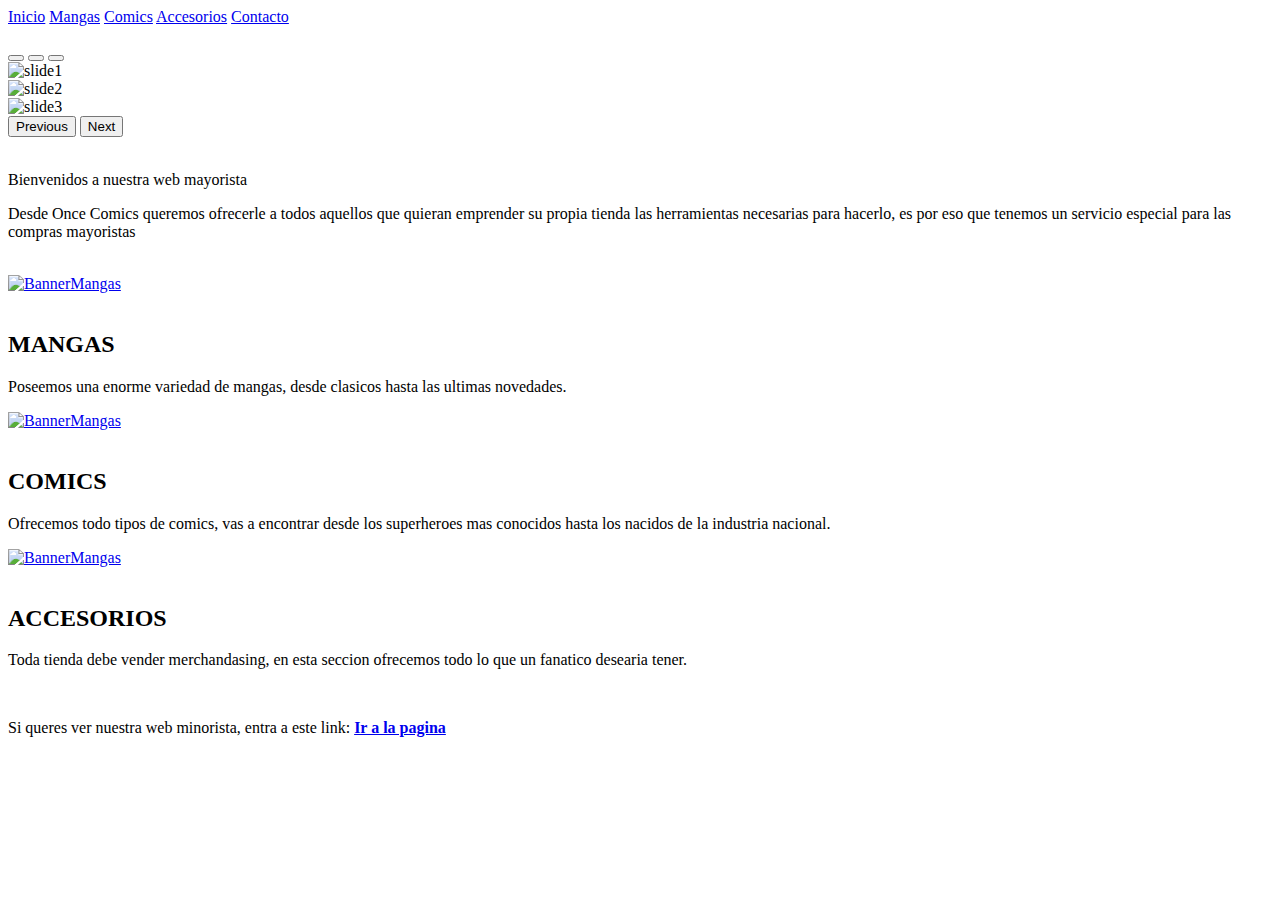
==== index.html @ 44ef91cc "cambio botones header" ====
<!doctype html>
<html lang="en">
  <head>
    <meta charset="utf-8">
    <meta name="viewport" content="width=device-width, initial-scale=1">
    <title>Once Comics</title>
    <link href="https://cdn.jsdelivr.net/npm/bootstrap@5.2.2/dist/css/bootstrap.min.css" rel="stylesheet" integrity="sha384-Zenh87qX5JnK2Jl0vWa8Ck2rdkQ2Bzep5IDxbcnCeuOxjzrPF/et3URy9Bv1WTRi" crossorigin="anonymous">
    <link rel="stylesheet" href="css/styleEntrega.css">
    </head>
  <body class="seccion_dark">
    <header>
        <div class="container text-center">
            <div class="row">
            <a class="col btn btn-success m-1" href="index.html" role="button">Inicio</a>
            <a class="col btn btn-success m-1" href="mangas.html" role="button">Mangas</a>
            <a class="col btn btn-success m-1" href="comics.html" role="button">Comics</a>
            <a class="col btn btn-success m-1" href="accesorios.html" role="button">Accesorios</a>
            <a class="col btn btn-success m-1" href="contacto.html" role="button">Contacto</a>
            </div>
        </div>
    </header><br>
    <div id="carouselExampleIndicators" class="carousel slide container" data-bs-ride="true">
        <div class="carousel-indicators">
          <button type="button" data-bs-target="#carouselExampleIndicators" data-bs-slide-to="0" class="active" aria-current="true" aria-label="Slide 1"></button>
          <button type="button" data-bs-target="#carouselExampleIndicators" data-bs-slide-to="1" aria-label="Slide 2"></button>
          <button type="button" data-bs-target="#carouselExampleIndicators" data-bs-slide-to="2" aria-label="Slide 3"></button>
        </div>
        <div class="carousel-inner">
          <div class="carousel-item active">
            <img src="images/1-slide.png" class="d-block w-100" alt="slide1">
          </div>
          <div class="carousel-item">
            <img src="images/2-slide.jpg" class="d-block w-100" alt="slide2">
          </div>
          <div class="carousel-item">
            <img src="images/3-slide.jpg" class="d-block w-100" alt="slide3">
          </div>
        </div>
        <button class="carousel-control-prev" type="button" data-bs-target="#carouselExampleIndicators" data-bs-slide="prev">
          <span class="carousel-control-prev-icon" aria-hidden="true"></span>
          <span class="visually-hidden">Previous</span>
        </button>
        <button class="carousel-control-next" type="button" data-bs-target="#carouselExampleIndicators" data-bs-slide="next">
          <span class="carousel-control-next-icon" aria-hidden="true"></span>
          <span class="visually-hidden">Next</span>
        </button>
    </div><br>
    <div class="container-fluid bg-dark p-3">
        <p class="bg-dark text-light text-center fs-2">Bienvenidos a nuestra web mayorista</p>
        <p class="bg-dark text-light text-center fs-5 pt-0">Desde Once Comics queremos ofrecerle a todos aquellos que quieran emprender su propia tienda 
        las herramientas necesarias para hacerlo, es por eso que tenemos un servicio especial para 
        las compras mayoristas</p>
    </div><br>
    <div class="container">
        <div class="row">
            <div class="col-md-4">
                <a href="mangas.html">
                    <img src="images/Mangas_raw.jpg" class="rounded img-fluid" alt="BannerMangas">
                </a><br><br>
                <div class="text-center text-light">
                    <h2>MANGAS</h2>
                    <p>Poseemos una enorme variedad de mangas, desde clasicos hasta las ultimas novedades.</p>
                </div>
            </div>
            <div class="col-md-4">
                <a href="comics.html">
                    <img src="images/comics_raw.jpg" class="rounded img-fluid" alt="BannerMangas">
                </a><br><br>
                <div class="text-center text-light">
                    <h2>COMICS</h2>
                    <p>Ofrecemos todo tipos de comics, vas a encontrar desde los superheroes mas conocidos 
                        hasta los nacidos de la industria nacional.</p>
                </div>
            </div>
            <div class="col-md-4">
                <a href="accesorios.html">
                    <img src="images/accesorios_raw.jpg" class="rounded img-fluid" alt="BannerMangas">
                </a><br><br>
                <div class="text-center text-light">
                    <h2>ACCESORIOS</h2>
                    <p>Toda tienda debe vender merchandasing, en esta seccion ofrecemos todo lo que un fanatico
                        desearia tener.</p>
                </div>
            </div>
        </div>
    </div><br>
    <div class="container">
            <div class="text-bg-dark text-center">
                <p>Si queres ver nuestra web minorista, entra a este link: 
                    <a href="https://www.oncecomics.com.ar/" target="_blank" class="links links:hover"><b>Ir a la pagina</b></a></p>
            </div>
        </div>
    </div>
    <script src="https://cdn.jsdelivr.net/npm/bootstrap@5.2.2/dist/js/bootstrap.bundle.min.js" integrity="sha384-OERcA2EqjJCMA+/3y+gxIOqMEjwtxJY7qPCqsdltbNJuaOe923+mo//f6V8Qbsw3" crossorigin="anonymous"></script>
    <footer class="bg-success"></footer>
    </body>
</html>
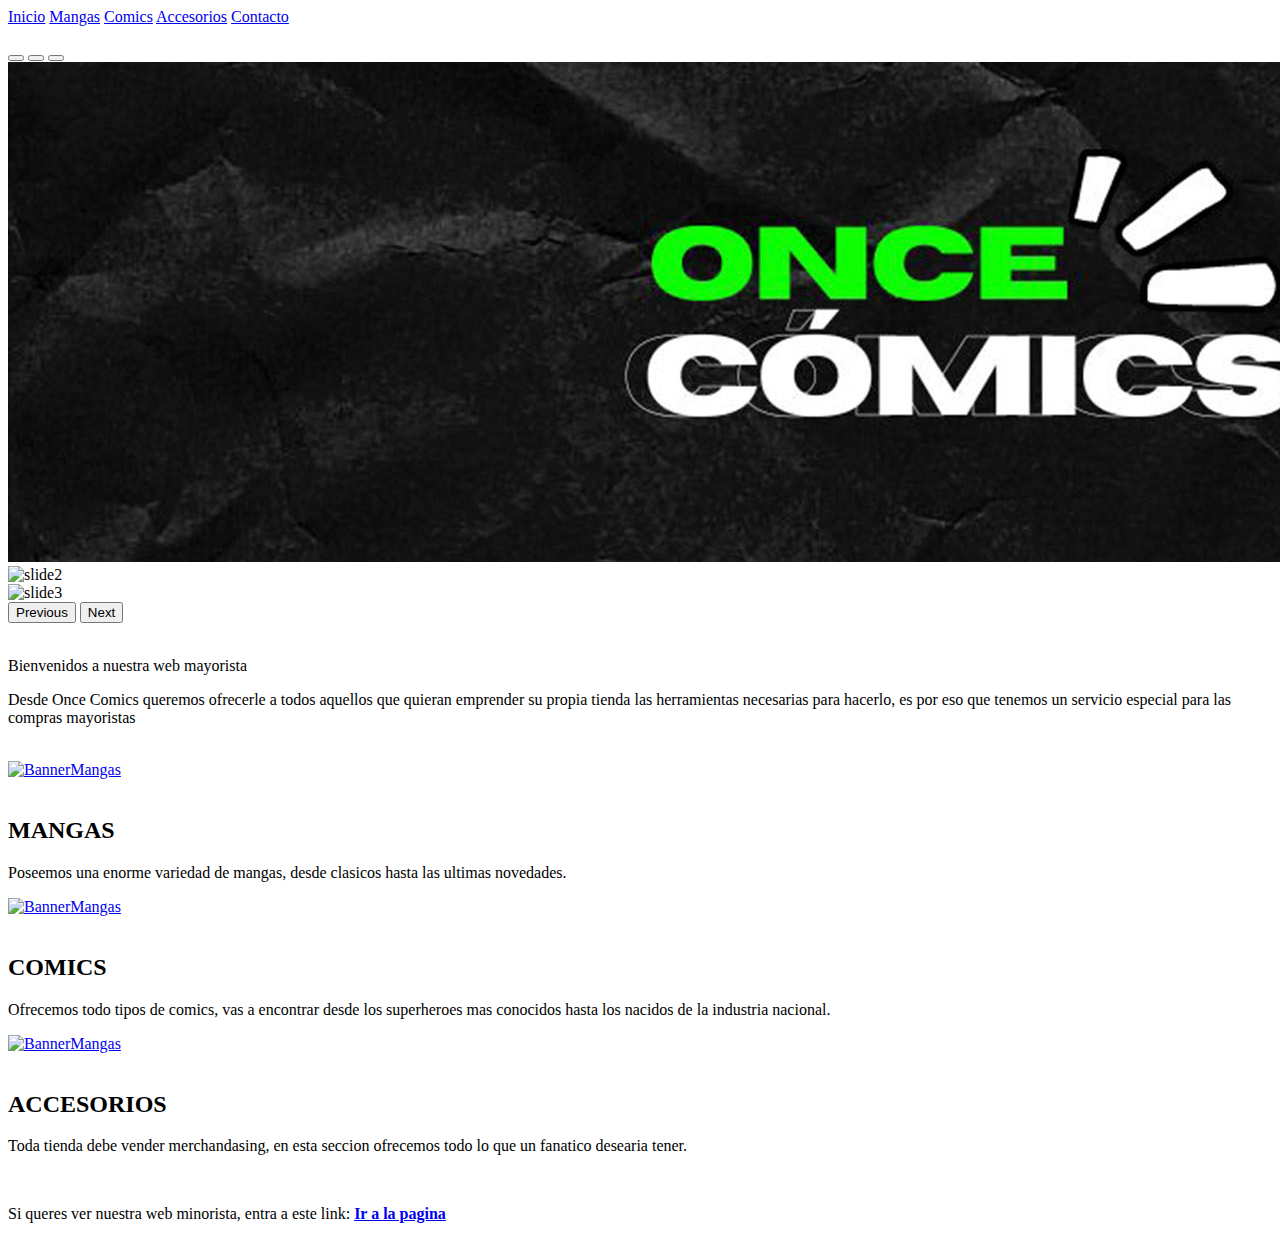
==== commit 598779ef: "cambiar imagen carrusel logo" ====
--- a/index.html
+++ b/index.html
@@ -27,7 +27,7 @@
         </div>
         <div class="carousel-inner">
           <div class="carousel-item active">
-            <img src="images/1-slide.png" class="d-block w-100" alt="slide1">
+            <img src="images/1-slide.jpg" class="d-block w-100" alt="slide1">
           </div>
           <div class="carousel-item">
             <img src="images/2-slide.jpg" class="d-block w-100" alt="slide2">
@@ -89,7 +89,6 @@
                 <p>Si queres ver nuestra web minorista, entra a este link: 
                     <a href="https://www.oncecomics.com.ar/" target="_blank" class="links links:hover"><b>Ir a la pagina</b></a></p>
             </div>
-        </div>
     </div>
     <script src="https://cdn.jsdelivr.net/npm/bootstrap@5.2.2/dist/js/bootstrap.bundle.min.js" integrity="sha384-OERcA2EqjJCMA+/3y+gxIOqMEjwtxJY7qPCqsdltbNJuaOe923+mo//f6V8Qbsw3" crossorigin="anonymous"></script>
     <footer class="bg-success"></footer>
